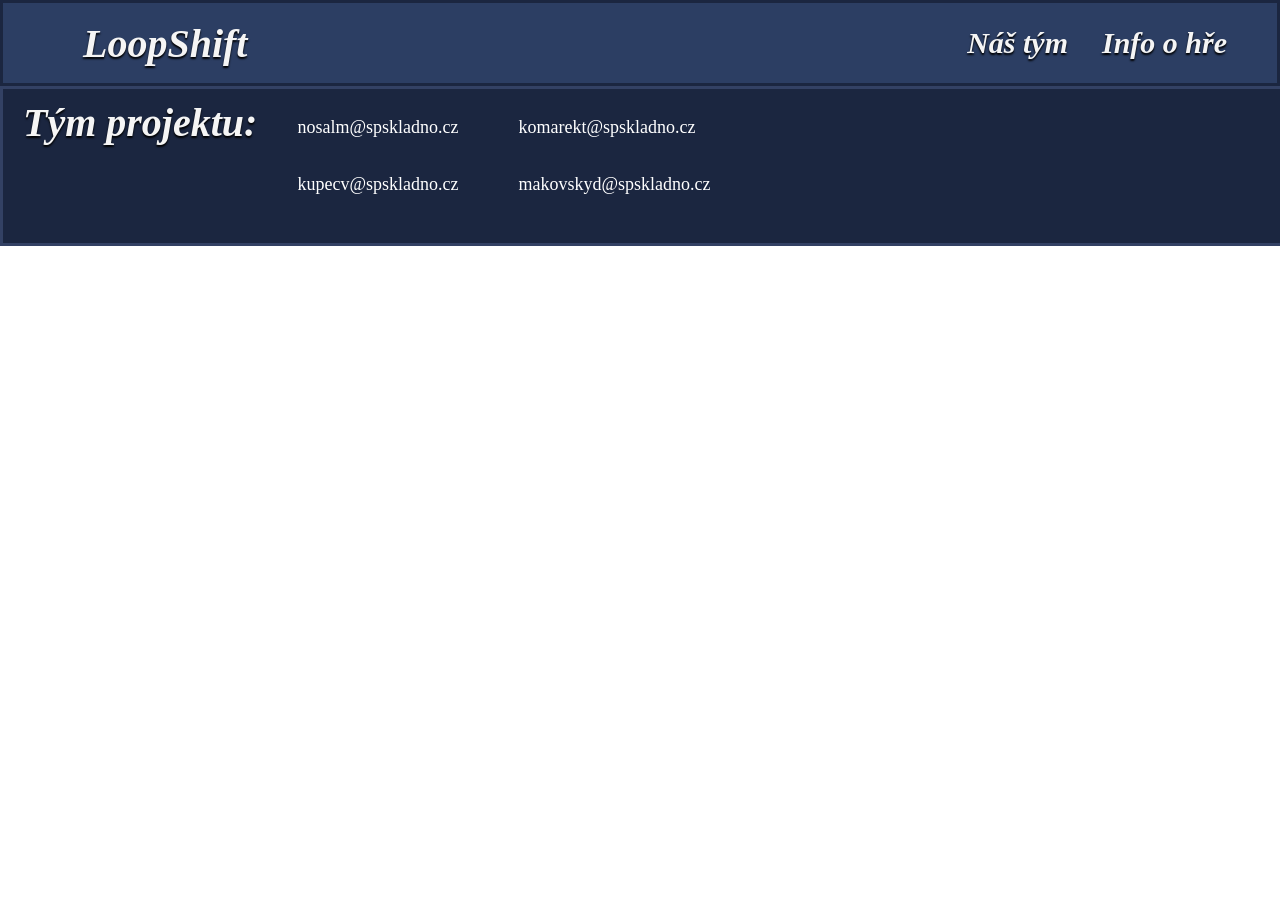
==== Projekt do školy/Info-O-Hre.html @ ab53d320 "9.5.2026" ====
<!DOCTYPE html>
<html lang="en">
<head>
    <meta charset="UTF-8">
    <meta name="viewport" content="width=device-width, initial-scale=1.0">
    <title>Info o hře</title>
    <link rel="stylesheet" href="style.css" />

</head>

<body class="podsebou">
    <div class="HERO">
        <div class="nazev">
         <a href="index.html" class="nazev">LoopShift</a>
        </div>
       <div class="bloknazev2">
        <a href="nas-tym.html" class="nazev2">Náš tým</a>
        <a href="info-o-hre.html" class="nazev2">Info o hře</a>

       </div> 
    </div>

    </div>

    </div>
    <div class="kontakt">
        <div class="nazev">Tým projektu:</div>
        <div class="kontaktblok">
            <p>nosalm@spskladno.cz</p>
            <p>kupecv@spskladno.cz</p>
        </div>
        <div class="kontaktblok">
            <p>komarekt@spskladno.cz</p>
            <p>makovskyd@spskladno.cz</p>
        </div>
    </div>
</body>
</html>
---- Projekt do školy/style.css ----
body {
    width: 100vw;
    height: 100vh;
    margin: 0px;
    display: block;
    flex-direction: column;
}

.HERO {
    background-color: #2C3E63;
    border: 3px solid #1B2640;
    min-height: 80px;

    display: flex;
    align-items: center;
    justify-content: space-between;
    padding: 0px 40px;
}


.nazev {
    color: #f5f5f5;
    margin: 10px; 
    margin-left: 20px; 
    text-shadow: 0px 2px 2px black;
    font-size: 40px;
    font-weight: bold;
    font-family: 'Times New Roman', Times, serif;
    font-style: italic;
    text-decoration: none;
}

.nazev2 {
    color: #f5f5f5;
    margin: 10px; 
    margin-left: 20px; 
    text-shadow: 0px 2px 2px black;
    font-size: 30px;
    font-weight: bold;
    font-family: 'Times New Roman', Times, serif;
    font-style: italic;
    text-decoration: none;   
}

.mezeranaobrazek {
background-image: url("Sloník.png");
    background-size: cover;
    background-position: center;
    background-repeat: no-repeat;
    width: 100%;
    height: calc(100vh - 180px); 
    min-height: 500px;

    display: flex;
    flex-direction: column;
    justify-content: center;
    align-items: flex-start;
    padding-left: 80px;
    box-sizing: border-box;
    gap: 15px;

}

.rychlovka {
    background-color: grey;
    display: flex;
    flex-direction: column;
    max-height: 600px;
    min-width: 550px;
    margin: 50px;
    justify-content: center;
    align-items: center;
    font-size: large;
}

.rychlovka h1 {
    font-size: xx-large;
}


.kontakt {
    display: flex;
    min-height: 100px;
    width: 99.73%;
    background-color: #1B2640;
    border: 3px solid #334164;
    padding: 20px -10px;
}

.kontaktblok {
    display: flex;
    flex-direction: column;
    color: white;
    font-size: large;
    margin: 30px;
    margin-top: 10px;
}

.popis-na-obrazku {
    font-size: 70px;
    font-weight: 900;
    font-style: italic;
   
}
.Upoutavka {
    background-color: #87C4FF;
    color: #f5f5f5;
    border: 3px solid black;
    font-size: 25px;
     padding: 4px 6px;

}

.Zacit-hrat {
    background-color: #4DA6FF;
   text-decoration: none; 
   font-size: 30px;
   border:2px solid black ;
   padding: 4px 6px;

   color: #f5f5f5;
}

.bodyzacithrat {
    display: flex;
    align-items: center;
    justify-content: center;

    min-height: 100vh;

}

.popismassmulu {
    
    font-family: Georgia, 'Times New Roman', Times, serif;
    font-weight: 800;
    font-style: oblique;
    font-size: 40px;
}


h1 {
    font-family: 'Courier New', Courier, monospace;
    font-weight: 400;
    font-size: 35px;
    font-style: italic;
    
}

.tlacitko67 {
    font-style: inherit;
    font-family: 'Trebuchet MS', 'Lucida Sans Unicode', 'Lucida Grande', 'Lucida Sans', Arial, sans-serif;
    font-size: 25px;
    text-decoration: none;
    border-radius: 4px;
    background-color: #8e94a3;
    color: white;
    padding: 4px 6px;
    
  
}
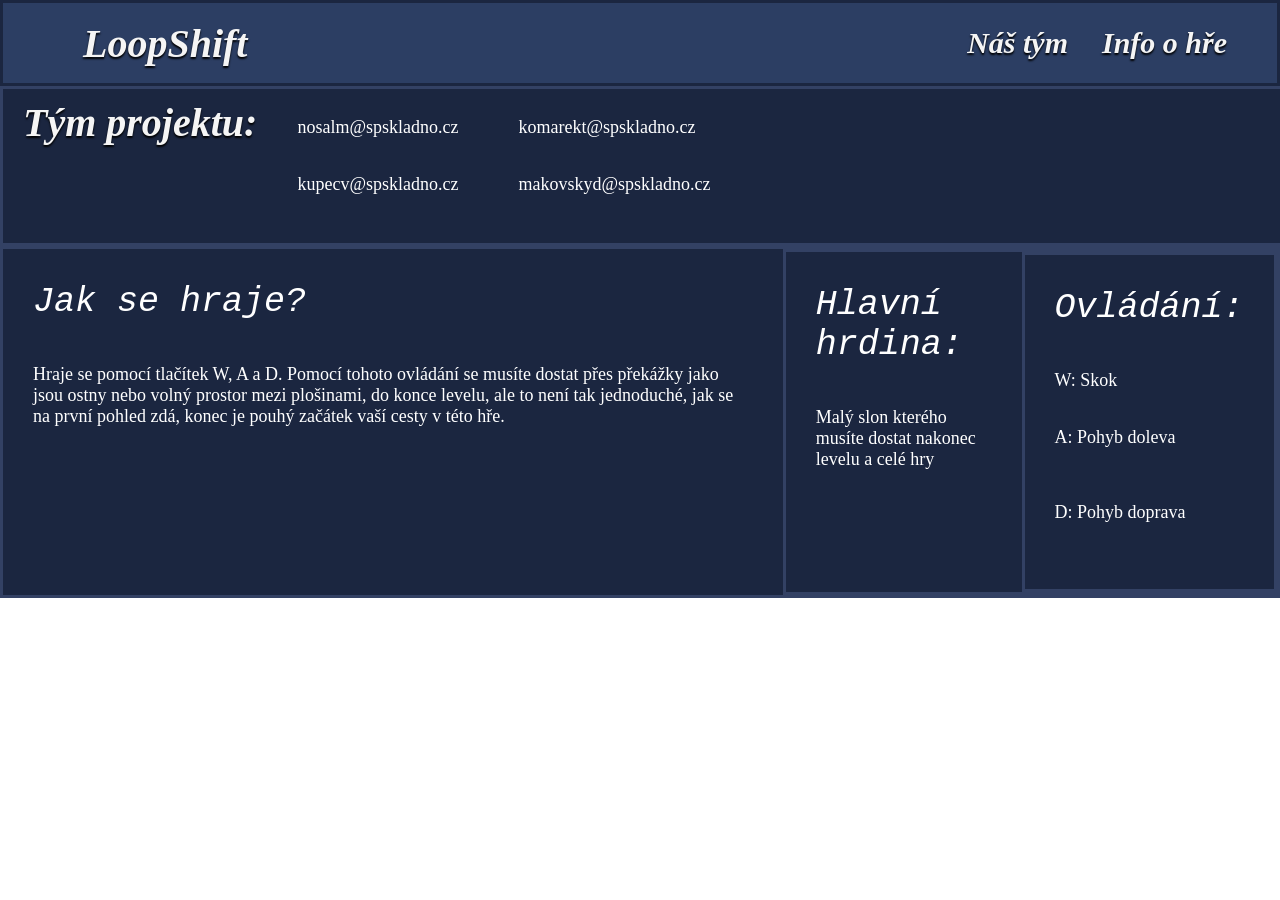
==== commit 9600e360: "Update Info-O-Hre.html" ====
--- a/Projekt do školy/Info-O-Hre.html
+++ b/Projekt do školy/Info-O-Hre.html
@@ -34,5 +34,27 @@
             <p>makovskyd@spskladno.cz</p>
         </div>
     </div>
+
+     <div class="kontakt">
+        <div class="kontaktblok">
+            <H1>Jak se hraje?</H1>
+            <p>Hraje se pomocí tlačítek W, A a D. Pomocí tohoto ovládání se musíte dostat přes překážky jako jsou ostny nebo volný prostor mezi plošinami, do konce levelu, ale to není tak jednoduché, jak se na první pohled zdá, konec je pouhý začátek vaší cesty v této hře.</p>
+        </div>
+
+       <div class="kontakt">
+        <div class="kontaktblok">
+            <H1>Hlavní hrdina:</H1>
+            <p>Malý slon kterého musíte dostat nakonec levelu a celé hry</p>
+
+        </div>
+
+      <div class="kontakt">
+        <div class="kontaktblok">
+            <H1>Ovládání:</H1>
+             <p>W: Skok</p>
+             <p>A: Pohyb doleva</p>
+            </p>D: Pohyb doprava</p>
+        </div>
+
 </body>
-</html>+</html>
